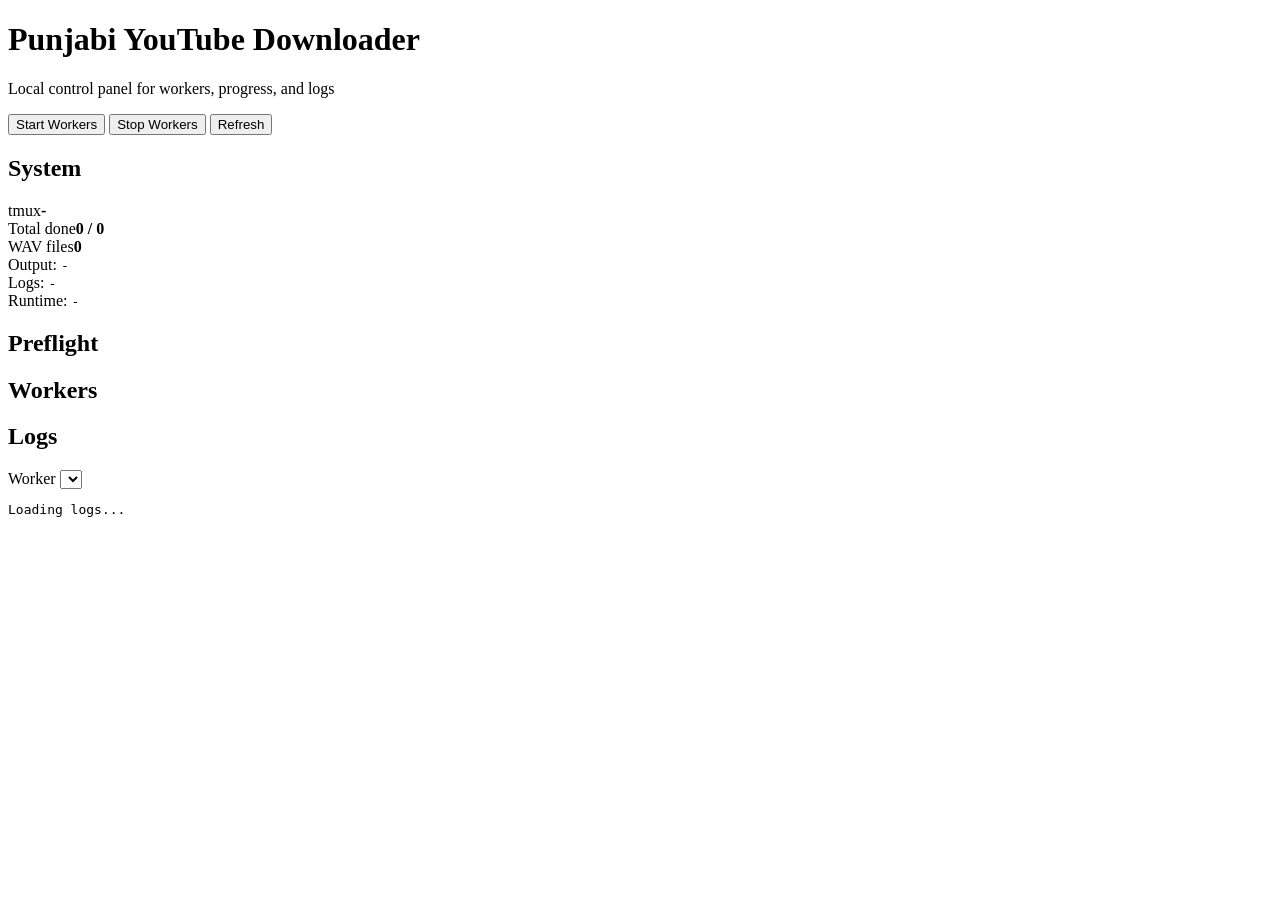
==== web/index.html @ 3e9e01ee "feat: initial Punjabi downloader web release" ====
<!doctype html>
<html lang="en">
<head>
  <meta charset="utf-8">
  <meta name="viewport" content="width=device-width, initial-scale=1">
  <title>Punjabi Downloader Control</title>
  <link rel="stylesheet" href="/styles.css">
</head>
<body>
  <div class="bg-shape bg-a"></div>
  <div class="bg-shape bg-b"></div>

  <header class="top">
    <h1>Punjabi YouTube Downloader</h1>
    <p class="sub">Local control panel for workers, progress, and logs</p>
    <div class="actions">
      <button id="btnStart" class="btn primary">Start Workers</button>
      <button id="btnStop" class="btn danger">Stop Workers</button>
      <button id="btnRefresh" class="btn ghost">Refresh</button>
    </div>
    <div id="flash" class="flash" aria-live="polite"></div>
  </header>

  <main class="grid">
    <section class="card summary">
      <h2>System</h2>
      <div class="kpis">
        <div class="kpi"><span>tmux</span><strong id="kpiTmux">-</strong></div>
        <div class="kpi"><span>Total done</span><strong id="kpiDone">0 / 0</strong></div>
        <div class="kpi"><span>WAV files</span><strong id="kpiWav">0</strong></div>
      </div>
      <div class="paths">
        <div>Output: <code id="pathOutput">-</code></div>
        <div>Logs: <code id="pathLogs">-</code></div>
        <div>Runtime: <code id="pathRuntime">-</code></div>
      </div>
    </section>

    <section class="card preflight">
      <h2>Preflight</h2>
      <div id="checks" class="checks"></div>
    </section>

    <section class="card workers">
      <h2>Workers</h2>
      <div id="workersList" class="workers-list"></div>
    </section>

    <section class="card logs">
      <div class="logs-head">
        <h2>Logs</h2>
        <label>
          Worker
          <select id="workerSelect"></select>
        </label>
      </div>
      <pre id="logBox" class="log-box">Loading logs...</pre>
    </section>
  </main>

  <script src="/app.js"></script>
</body>
</html>
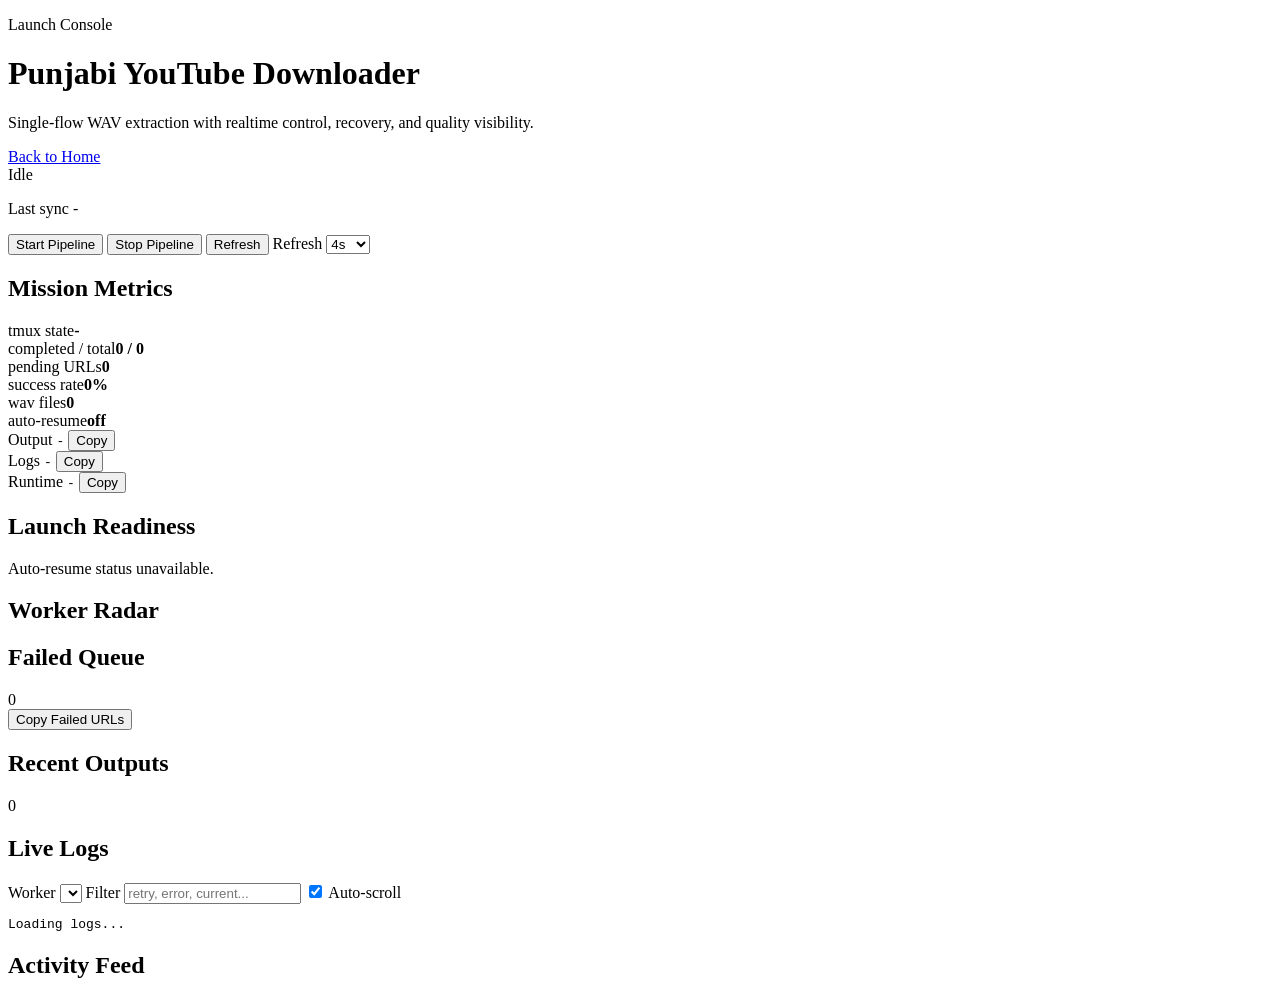
==== commit e0e5cf4e: "feat: add deployable launch UI with landing and basic auth" ====
--- a/web/index.html
+++ b/web/index.html
@@ -3,58 +3,134 @@
 <head>
   <meta charset="utf-8">
   <meta name="viewport" content="width=device-width, initial-scale=1">
-  <title>Punjabi Downloader Control</title>
+  <title>Punjabi Downloader Launch Console</title>
+  <link rel="preconnect" href="https://fonts.googleapis.com">
+  <link rel="preconnect" href="https://fonts.gstatic.com" crossorigin>
+  <link href="https://fonts.googleapis.com/css2?family=Sora:wght@400;500;600;700;800&family=JetBrains+Mono:wght@400;500;700&display=swap" rel="stylesheet">
   <link rel="stylesheet" href="/styles.css">
 </head>
 <body>
-  <div class="bg-shape bg-a"></div>
-  <div class="bg-shape bg-b"></div>
+  <div class="texture texture-a"></div>
+  <div class="texture texture-b"></div>
 
-  <header class="top">
-    <h1>Punjabi YouTube Downloader</h1>
-    <p class="sub">Local control panel for workers, progress, and logs</p>
-    <div class="actions">
-      <button id="btnStart" class="btn primary">Start Workers</button>
-      <button id="btnStop" class="btn danger">Stop Workers</button>
+  <header class="hero">
+    <div class="hero-main">
+      <p class="eyebrow">Launch Console</p>
+      <h1>Punjabi YouTube Downloader</h1>
+      <p class="sub">Single-flow WAV extraction with realtime control, recovery, and quality visibility.</p>
+      <a class="home-link" href="/">Back to Home</a>
+    </div>
+    <div class="hero-side">
+      <div id="appStatePill" class="state-pill idle">Idle</div>
+      <p class="state-meta">Last sync <span id="statusClock">-</span></p>
+    </div>
+    <div class="toolbar">
+      <button id="btnStart" class="btn primary">Start Pipeline</button>
+      <button id="btnStop" class="btn danger">Stop Pipeline</button>
       <button id="btnRefresh" class="btn ghost">Refresh</button>
+      <label class="poll-wrap" for="pollSelect">Refresh
+        <select id="pollSelect">
+          <option value="2000">2s</option>
+          <option value="4000" selected>4s</option>
+          <option value="8000">8s</option>
+          <option value="12000">12s</option>
+        </select>
+      </label>
     </div>
     <div id="flash" class="flash" aria-live="polite"></div>
   </header>
 
   <main class="grid">
-    <section class="card summary">
-      <h2>System</h2>
+    <section class="card card-metrics">
+      <div class="card-head">
+        <h2>Mission Metrics</h2>
+      </div>
       <div class="kpis">
-        <div class="kpi"><span>tmux</span><strong id="kpiTmux">-</strong></div>
-        <div class="kpi"><span>Total done</span><strong id="kpiDone">0 / 0</strong></div>
-        <div class="kpi"><span>WAV files</span><strong id="kpiWav">0</strong></div>
+        <article class="kpi"><span>tmux state</span><strong id="kpiTmux">-</strong></article>
+        <article class="kpi"><span>completed / total</span><strong id="kpiDone">0 / 0</strong></article>
+        <article class="kpi"><span>pending URLs</span><strong id="kpiPending">0</strong></article>
+        <article class="kpi"><span>success rate</span><strong id="kpiSuccess">0%</strong></article>
+        <article class="kpi"><span>wav files</span><strong id="kpiWav">0</strong></article>
+        <article class="kpi"><span>auto-resume</span><strong id="kpiAuto">off</strong></article>
       </div>
       <div class="paths">
-        <div>Output: <code id="pathOutput">-</code></div>
-        <div>Logs: <code id="pathLogs">-</code></div>
-        <div>Runtime: <code id="pathRuntime">-</code></div>
+        <div class="path-row">
+          <span>Output</span>
+          <code id="pathOutput">-</code>
+          <button id="copyOutputPath" class="mini-btn" type="button">Copy</button>
+        </div>
+        <div class="path-row">
+          <span>Logs</span>
+          <code id="pathLogs">-</code>
+          <button id="copyLogPath" class="mini-btn" type="button">Copy</button>
+        </div>
+        <div class="path-row">
+          <span>Runtime</span>
+          <code id="pathRuntime">-</code>
+          <button id="copyRuntimePath" class="mini-btn" type="button">Copy</button>
+        </div>
       </div>
     </section>
 
-    <section class="card preflight">
-      <h2>Preflight</h2>
+    <section class="card card-launch">
+      <div class="card-head">
+        <h2>Launch Readiness</h2>
+      </div>
+      <div id="configBadges" class="badges"></div>
       <div id="checks" class="checks"></div>
+      <div id="autoResumeMeta" class="auto-meta">Auto-resume status unavailable.</div>
     </section>
 
-    <section class="card workers">
-      <h2>Workers</h2>
+    <section class="card card-workers">
+      <div class="card-head">
+        <h2>Worker Radar</h2>
+      </div>
       <div id="workersList" class="workers-list"></div>
     </section>
 
-    <section class="card logs">
-      <div class="logs-head">
-        <h2>Logs</h2>
-        <label>
-          Worker
-          <select id="workerSelect"></select>
-        </label>
+    <section class="card card-failed">
+      <div class="card-head">
+        <h2>Failed Queue</h2>
+        <span id="failedCount" class="soft-pill">0</span>
+      </div>
+      <div id="failedList" class="list compact-list"></div>
+      <button id="btnCopyFailed" class="btn ghost full" type="button">Copy Failed URLs</button>
+    </section>
+
+    <section class="card card-outputs">
+      <div class="card-head">
+        <h2>Recent Outputs</h2>
+        <span id="outputsCount" class="soft-pill">0</span>
+      </div>
+      <div id="outputsList" class="list"></div>
+    </section>
+
+    <section class="card card-logs">
+      <div class="card-head stack-mobile">
+        <h2>Live Logs</h2>
+        <div class="logs-controls">
+          <label>
+            Worker
+            <select id="workerSelect"></select>
+          </label>
+          <label>
+            Filter
+            <input id="logFilter" type="text" placeholder="retry, error, current...">
+          </label>
+          <label class="inline-toggle">
+            <input id="autoScrollToggle" type="checkbox" checked>
+            Auto-scroll
+          </label>
+        </div>
       </div>
       <pre id="logBox" class="log-box">Loading logs...</pre>
+    </section>
+
+    <section class="card card-events">
+      <div class="card-head">
+        <h2>Activity Feed</h2>
+      </div>
+      <div id="eventFeed" class="list compact-list"></div>
     </section>
   </main>
 
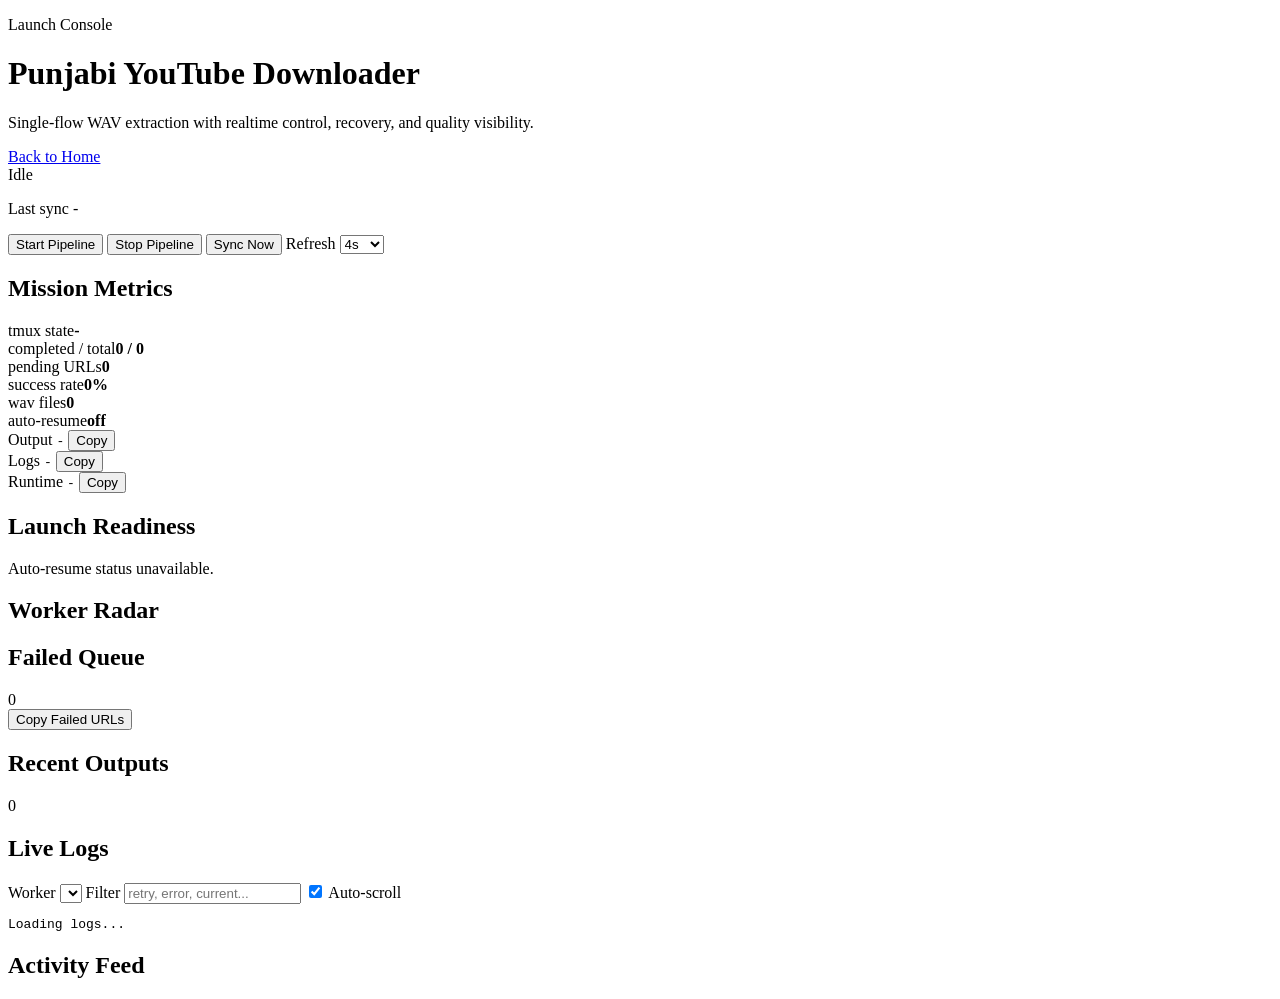
==== commit a1b20cad: "ui: rename refresh action to sync now" ====
--- a/web/index.html
+++ b/web/index.html
@@ -27,7 +27,7 @@
     <div class="toolbar">
       <button id="btnStart" class="btn primary">Start Pipeline</button>
       <button id="btnStop" class="btn danger">Stop Pipeline</button>
-      <button id="btnRefresh" class="btn ghost">Refresh</button>
+      <button id="btnRefresh" class="btn ghost">Sync Now</button>
       <label class="poll-wrap" for="pollSelect">Refresh
         <select id="pollSelect">
           <option value="2000">2s</option>
